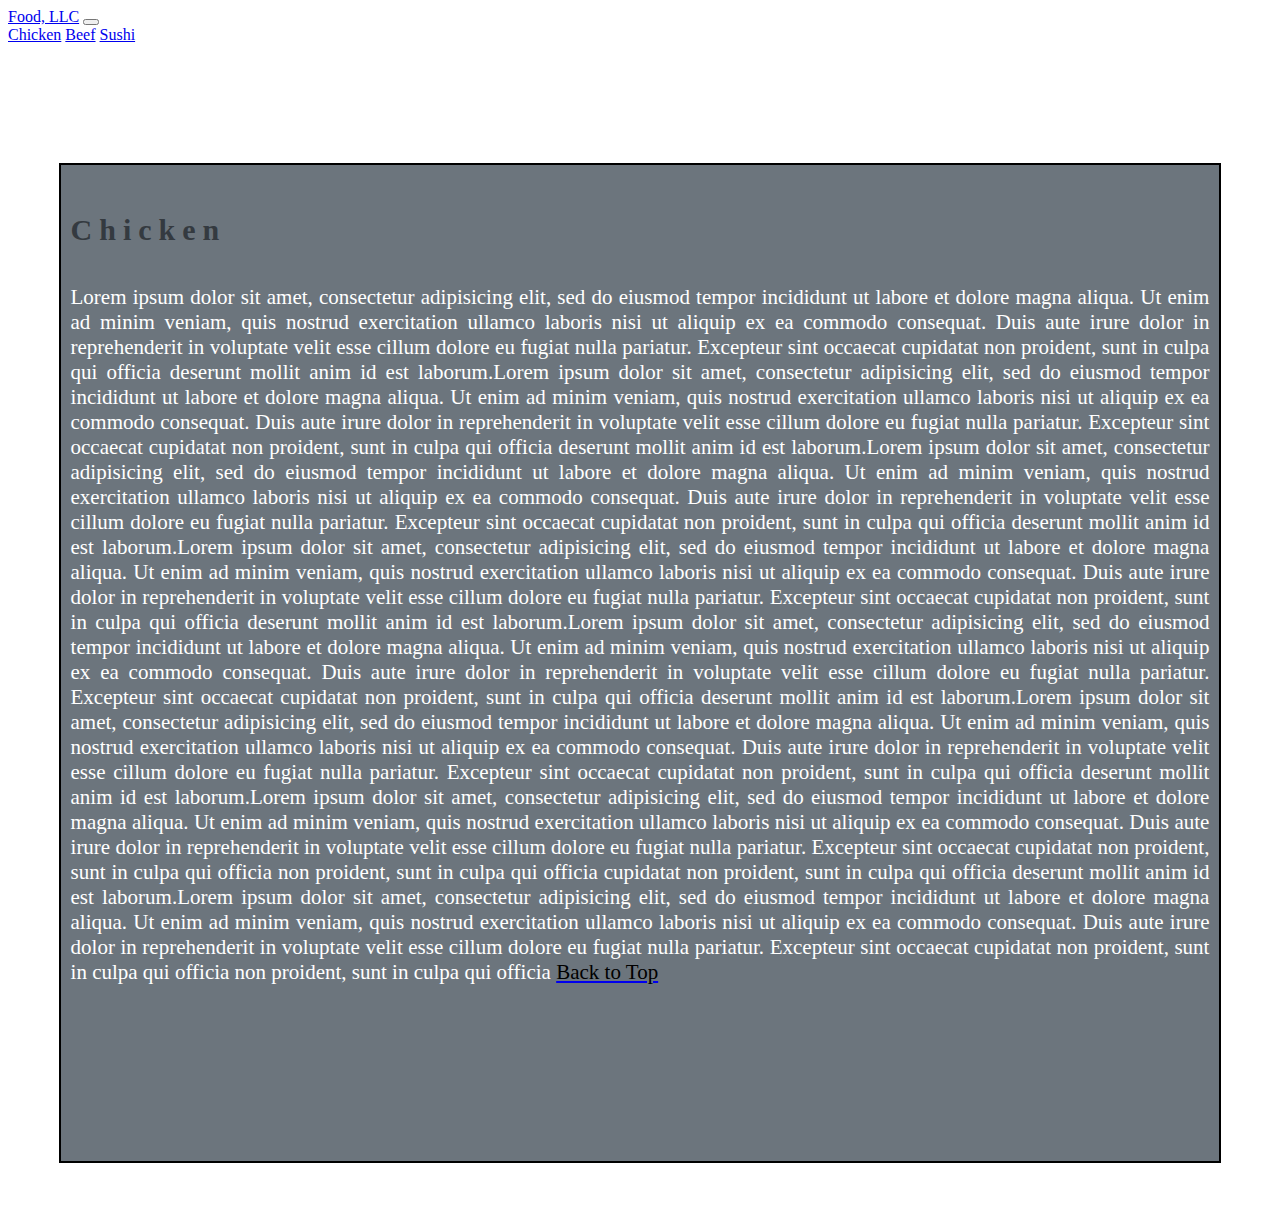
==== module3-solution/index.html @ b65d8470 "Add files via upload" ====
<!DOCTYPE html>
<html lang="dir" dir="ltr">
  <head>
    <meta charset="utf-8">
    <meta name="viewport" content="width=device-width, initial-scale=1">
    <title>Assignment Solution for Module 3</title>
    <link rel="stylesheet" href="css/styles.css">
    <link rel="stylesheet" href="https://stackpath.bootstrapcdn.com/bootstrap/4.5.0/css/bootstrap.min.css" integrity="sha384-9aIt2nRpC12Uk9gS9baDl411NQApFmC26EwAOH8WgZl5MYYxFfc+NcPb1dKGj7Sk" crossorigin="anonymous">
   </head>
  <body>
  <nav id="top" class="navbar navbar-dark bg-dark">
    <a class="navbar-brand" href="#">Food, LLC</a>
    <button class="navbar-toggler d-md-none" type="button" data-toggle="collapse" data-target="#navbarNavAltMarkup" aria-controls="navbarNavAltMarkup" aria-expanded="false" aria-label="Toggle navigation">
      <span class="navbar-toggler-icon hidden-md hidden-sm visible-xs visible-xxs"></span>
    </button>
    <div class="collapse navbar-collapse ml-auto  text-center d-lg-none visible-xs visible-xxs" id="navbarNavAltMarkup">
      <div class="navbar-nav hidden-md hidden-sm">
        <a class="nav-item nav-link" href="#beef">Chicken</a>
        <a class="nav-item nav-link" href="#">Beef</a>
        <a class="nav-item nav-link" href="#">Sushi</a>
      </div>
    </div>
  </nav>
  <h1 class="menu text-center">Our Menu</h1>
  <div class="row">
      <div id="beef" class="col-md-12 col-sm-12 col-xs-12 col-xxs-12">
          <p class="chicken text-center">Chicken</p>
          <p class="con">
            Lorem ipsum dolor sit amet, consectetur adipisicing elit, sed do eiusmod tempor incididunt ut labore et dolore magna aliqua. Ut enim ad minim veniam, quis nostrud exercitation ullamco laboris nisi ut aliquip ex ea commodo consequat. Duis aute irure dolor in reprehenderit in voluptate velit esse cillum dolore eu fugiat nulla pariatur. Excepteur sint occaecat cupidatat non proident, sunt in culpa qui officia deserunt mollit anim id est laborum.Lorem ipsum dolor sit amet, consectetur adipisicing elit, sed do eiusmod tempor incididunt ut labore et dolore magna aliqua. Ut enim ad minim veniam, quis nostrud exercitation ullamco laboris nisi ut aliquip ex ea commodo consequat. Duis aute irure dolor in reprehenderit in voluptate velit esse cillum dolore eu fugiat nulla pariatur. Excepteur sint occaecat cupidatat non proident, sunt in culpa qui officia deserunt mollit anim id est laborum.Lorem ipsum dolor sit amet, consectetur adipisicing elit, sed do eiusmod tempor incididunt ut labore et dolore magna aliqua. Ut enim ad minim veniam, quis nostrud exercitation ullamco laboris nisi ut aliquip ex ea commodo consequat. Duis aute irure dolor in reprehenderit in voluptate velit esse cillum dolore eu fugiat nulla pariatur. Excepteur sint occaecat cupidatat non proident, sunt in culpa qui officia deserunt mollit anim id est laborum.Lorem ipsum dolor sit amet, consectetur adipisicing elit, sed do eiusmod tempor incididunt ut labore et dolore magna aliqua. Ut enim ad minim veniam, quis nostrud exercitation ullamco laboris nisi ut aliquip ex ea commodo consequat. Duis aute irure dolor in reprehenderit in voluptate velit esse cillum dolore eu fugiat nulla pariatur. Excepteur sint occaecat cupidatat non proident, sunt in culpa qui officia deserunt mollit anim id est laborum.Lorem ipsum dolor sit amet, consectetur adipisicing elit, sed do eiusmod tempor incididunt ut labore et dolore magna aliqua. Ut enim ad minim veniam, quis nostrud exercitation ullamco laboris nisi ut aliquip ex ea commodo consequat. Duis aute irure dolor in reprehenderit in voluptate velit esse cillum dolore eu fugiat nulla pariatur. Excepteur sint occaecat cupidatat non proident, sunt in culpa qui officia deserunt mollit anim id est laborum.Lorem ipsum dolor sit amet, consectetur adipisicing elit, sed do eiusmod tempor incididunt ut labore et dolore magna aliqua. Ut enim ad minim veniam, quis nostrud exercitation ullamco laboris nisi ut aliquip ex ea commodo consequat. Duis aute irure dolor in reprehenderit in voluptate velit esse cillum dolore eu fugiat nulla pariatur. Excepteur sint occaecat cupidatat non proident, sunt in culpa qui officia deserunt mollit anim id est laborum.Lorem ipsum dolor sit amet, consectetur adipisicing elit, sed do eiusmod tempor incididunt ut labore et dolore magna aliqua. Ut enim ad minim veniam, quis nostrud exercitation ullamco laboris nisi ut aliquip ex ea commodo consequat. Duis aute irure dolor in reprehenderit in voluptate velit esse cillum dolore eu fugiat nulla pariatur. Excepteur sint occaecat cupidatat non proident, sunt in culpa qui officia non proident, sunt in culpa qui officia cupidatat non proident, sunt in culpa qui officia deserunt mollit anim id est laborum.Lorem ipsum dolor sit amet, consectetur adipisicing elit, sed do eiusmod tempor incididunt ut labore et dolore magna aliqua. Ut enim ad minim veniam, quis nostrud exercitation ullamco laboris nisi ut aliquip ex ea commodo consequat. Duis aute irure dolor in reprehenderit in voluptate velit esse cillum dolore eu fugiat nulla pariatur. Excepteur sint occaecat cupidatat non proident, sunt in culpa qui officia non proident, sunt in culpa qui officia
            <a href="#top"><span>Back to Top</span></a>
          </p>
      </div>
    </div>

    <script src="https://code.jquery.com/jquery-3.5.1.slim.min.js" integrity="sha384-DfXdz2htPH0lsSSs5nCTpuj/zy4C+OGpamoFVy38MVBnE+IbbVYUew+OrCXaRkfj" crossorigin="anonymous"></script>
    <script src="https://cdn.jsdelivr.net/npm/popper.js@1.16.0/dist/umd/popper.min.js" integrity="sha384-Q6E9RHvbIyZFJoft+2mJbHaEWldlvI9IOYy5n3zV9zzTtmI3UksdQRVvoxMfooAo" crossorigin="anonymous"></script>
    <script src="https://stackpath.bootstrapcdn.com/bootstrap/4.5.0/js/bootstrap.min.js" integrity="sha384-OgVRvuATP1z7JjHLkuOU7Xw704+h835Lr+6QL9UvYjZE3Ipu6Tp75j7Bh/kR0JKI" crossorigin="anonymous"></script>
  </body>
</html>
---- module3-solution/css/styles.css ----
* {
  box-sizing: border-box;
}
.menu {
  font-family: cursive;
  font-size: 50px; color: white;
  margin-top: 10px;
}
.chicken{
  font-weight: bolder;
  font-size: 30px; color: #343a40;
  letter-spacing: 7px; line-height: 50px;
}
#beef{
  background-color: #6c757d;
  position: relative;
  border: 2px solid black;
  height: 1000px;
  padding: 10px;
  color: white; overflow: hidden;
}
.con{
  font-size: 21px;

}
body > .row{
  text-align: justify;
  margin: 4%;
}
body{
  background-image: url("https://images.unsplash.com/flagged/photo-1556742524-750f2ab99913?ixlib=rb-1.2.1&ixid=eyJhcHBfaWQiOjEyMDd9&auto=format&fit=crop&w=500&q=60");
  background-repeat: no-repeat;
  background-attachment: fixed;
  background-size: 100% 100%;


}
a > span{
  color: black;
}
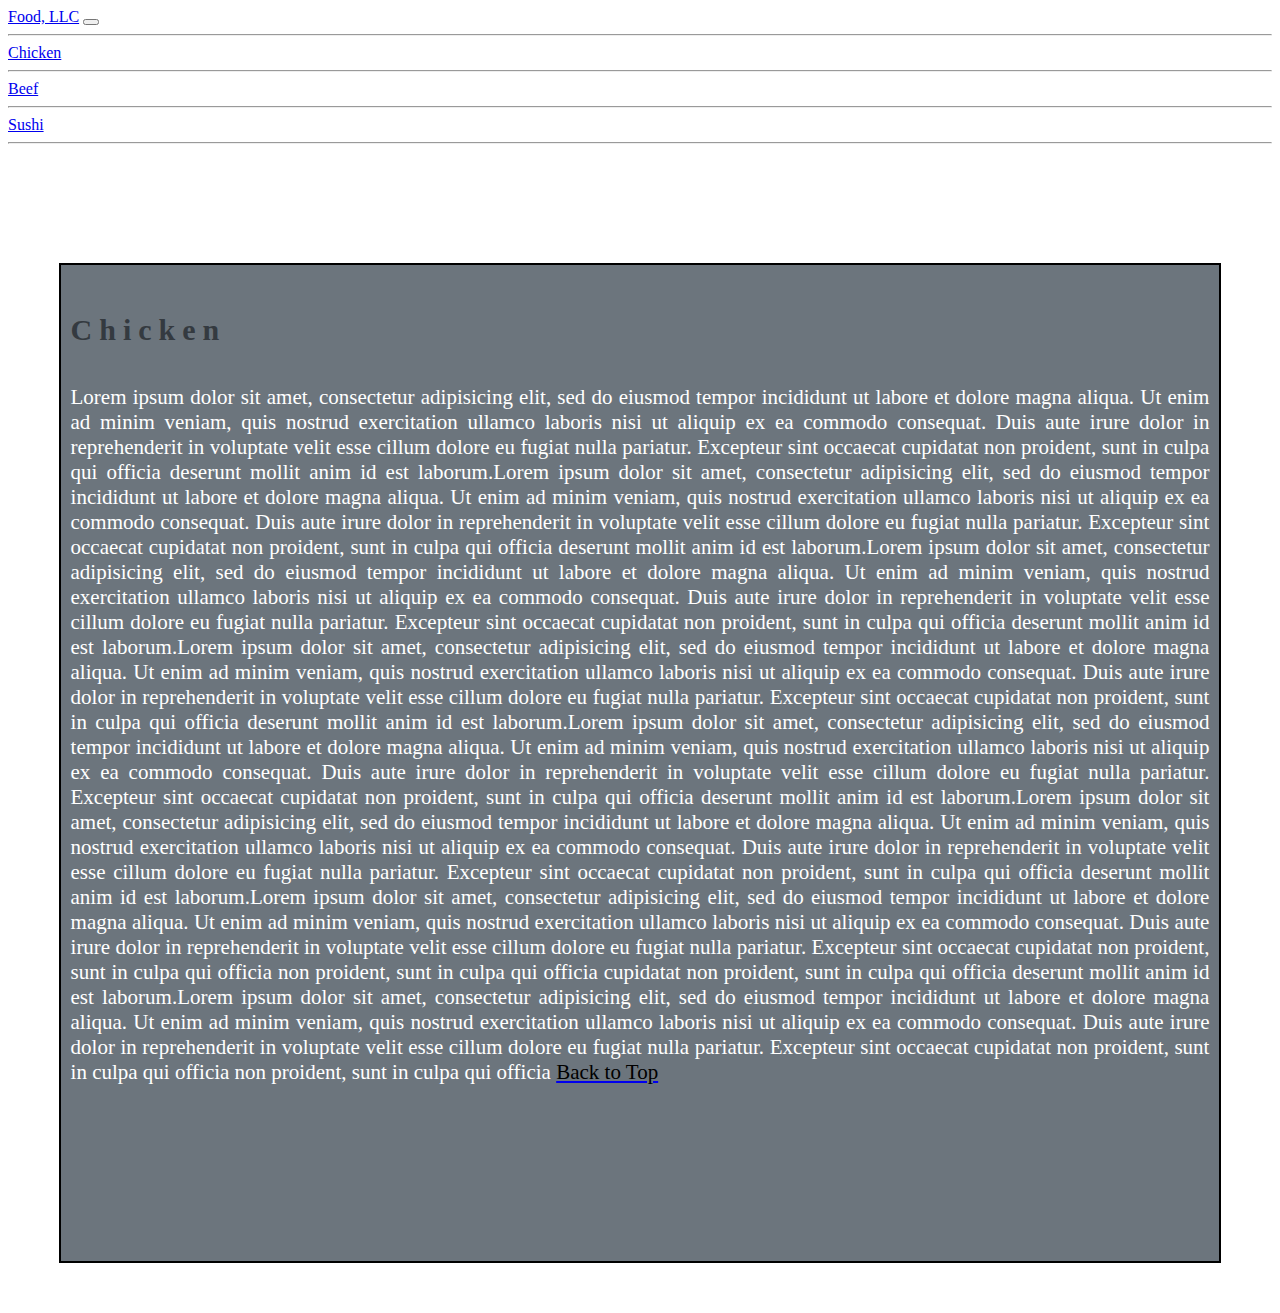
==== commit b976c7dd: "Update index.html" ====
--- a/module3-solution/index.html
+++ b/module3-solution/index.html
@@ -15,9 +15,13 @@
     </button>
     <div class="collapse navbar-collapse ml-auto  text-center d-lg-none visible-xs visible-xxs" id="navbarNavAltMarkup">
       <div class="navbar-nav hidden-md hidden-sm">
+        <hr class="visible-xs visible-xxs">
         <a class="nav-item nav-link" href="#beef">Chicken</a>
+        <hr class="visible-xs visible-xxs">
         <a class="nav-item nav-link" href="#">Beef</a>
+        <hr class="visible-xs visible-xxs">
         <a class="nav-item nav-link" href="#">Sushi</a>
+        <hr class="visible-xs visible-xxs">
       </div>
     </div>
   </nav>
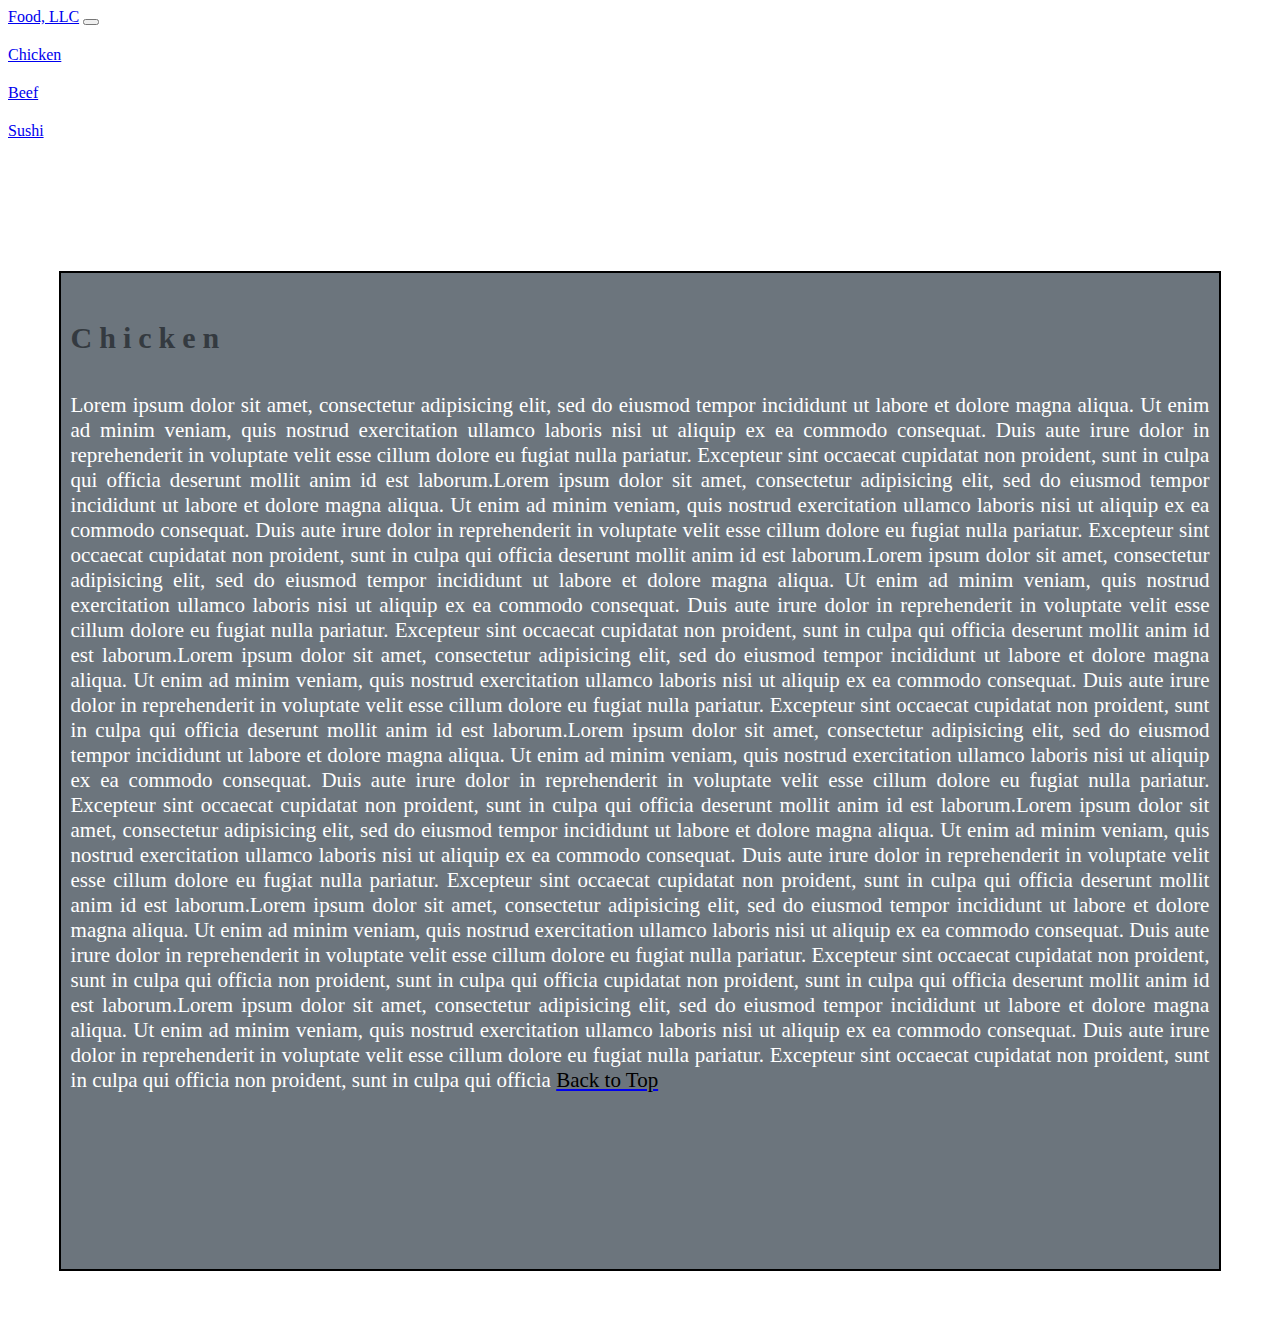
==== commit f0bfd151: "Update index.html" ====
--- a/module3-solution/index.html
+++ b/module3-solution/index.html
@@ -15,13 +15,13 @@
     </button>
     <div class="collapse navbar-collapse ml-auto  text-center d-lg-none visible-xs visible-xxs" id="navbarNavAltMarkup">
       <div class="navbar-nav hidden-md hidden-sm">
-        <hr class="visible-xs visible-xxs">
+        <hr class="ben visible-xs visible-xxs">
         <a class="nav-item nav-link" href="#beef">Chicken</a>
-        <hr class="visible-xs visible-xxs">
+        <hr class="ben visible-xs visible-xxs">
         <a class="nav-item nav-link" href="#">Beef</a>
-        <hr class="visible-xs visible-xxs">
+        <hr class="ben visible-xs visible-xxs">
         <a class="nav-item nav-link" href="#">Sushi</a>
-        <hr class="visible-xs visible-xxs">
+        <hr class="ben visible-xs visible-xxs">
       </div>
     </div>
   </nav>
--- a/module3-solution/css/styles.css
+++ b/module3-solution/css/styles.css
@@ -38,3 +38,6 @@
 a > span{
   color: black;
 }
+hr {
+  border: 2px solid white;
+}
